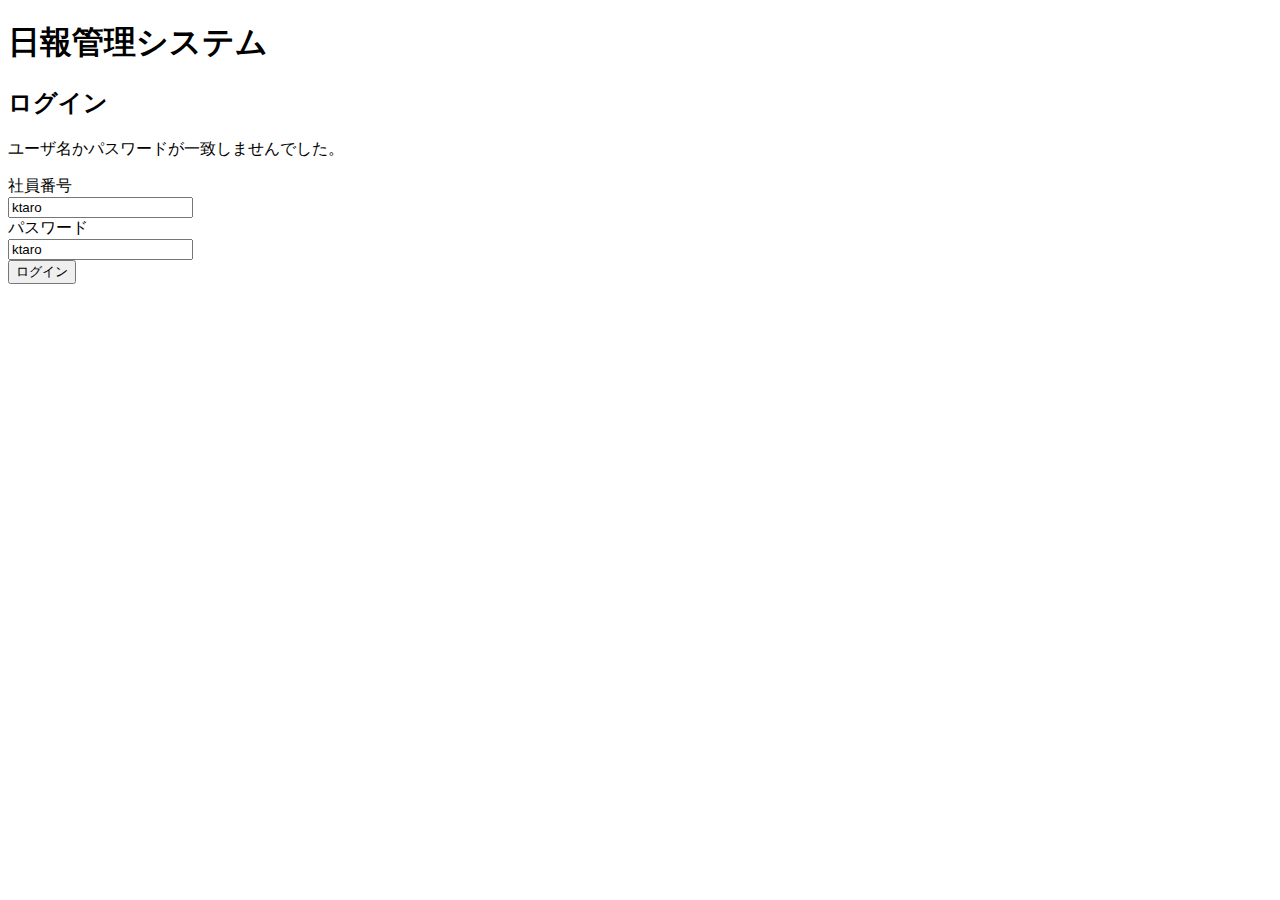
==== src/main/resources/templates/login.html @ 8e573571 "Lesson35 chapter7" ====
<!DOCTYPE html>
<html xmlns:th="http://www.thymeleaf.org">
<head>
<meta charset="UTF-8">
<title>Insert title here</title>
</head>
<body>
    <h1>日報管理システム</h1>
    <h2>ログイン</h2>
    <p class="err" th:if="${param.error}">ユーザ名かパスワードが一致しませんでした。</p>
    <form method="post" action="/login" th:action="@{/login}">
        <label for="code">社員番号</label>
        <br>
        <input type="text" id="username" name="username" value="ktaro">
        <br>
        <label for="password">パスワード</label>
        <br>
        <input type="text" id="password" name="password" value="ktaro">
        <br>
        <input type="submit" name="loginRun" value="ログイン">
    </form>
</body>
</html>
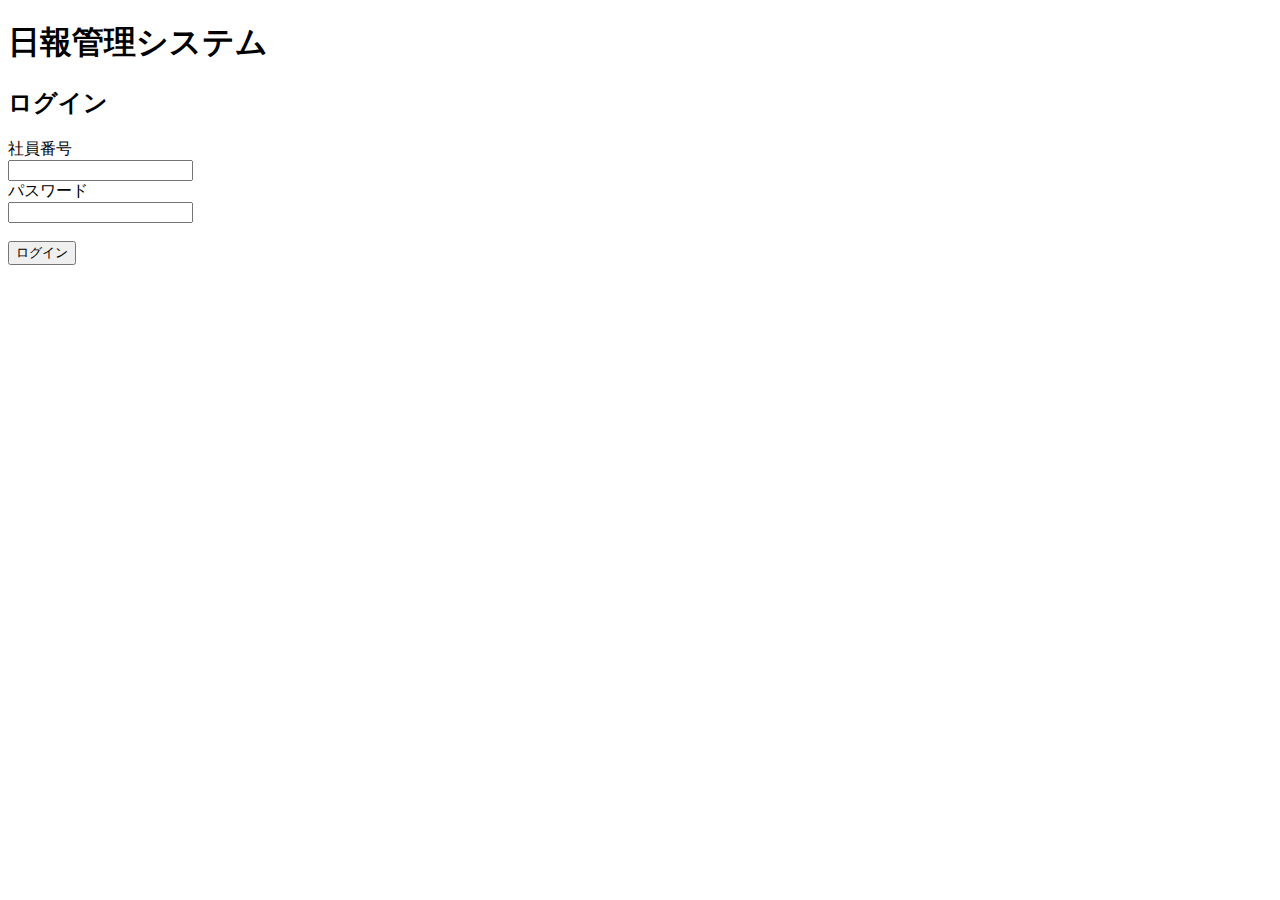
==== commit 97d47d58: "Lesson35 chapter7　課題提出" ====
--- a/src/main/resources/templates/login.html
+++ b/src/main/resources/templates/login.html
@@ -7,15 +7,15 @@
 <body>
     <h1>日報管理システム</h1>
     <h2>ログイン</h2>
-    <p class="err" th:if="${param.error}">ユーザ名かパスワードが一致しませんでした。</p>
     <form method="post" action="/login" th:action="@{/login}">
         <label for="code">社員番号</label>
         <br>
-        <input type="text" id="username" name="username" value="ktaro">
+        <input type="text" id="username" name="username" >
         <br>
         <label for="password">パスワード</label>
         <br>
-        <input type="text" id="password" name="password" value="ktaro">
+        <input type="text" id="password" name="password" >
+        <br>
         <br>
         <input type="submit" name="loginRun" value="ログイン">
     </form>
